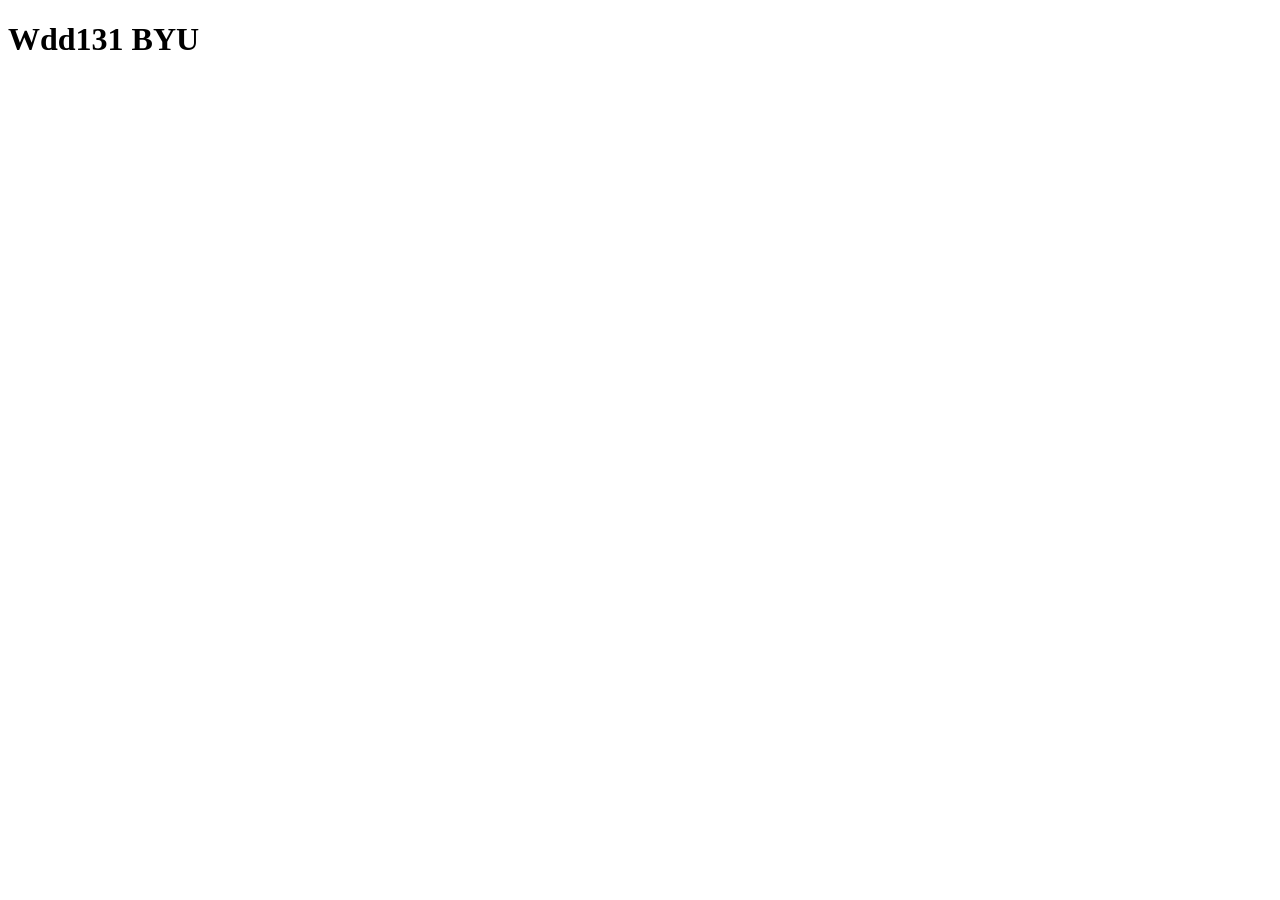
==== index.html @ 938f2e3e "Basic layout" ====
<!DOCTYPE html>
<html lang="en">

<head>
    <meta charset="UTF-8">
    <meta name="viewport" content="width=device-width, initial-scale=1.0">
    <title>Document</title>
</head>

<body>
    <h1>Wdd131 BYU</h1>
</body>

</html>
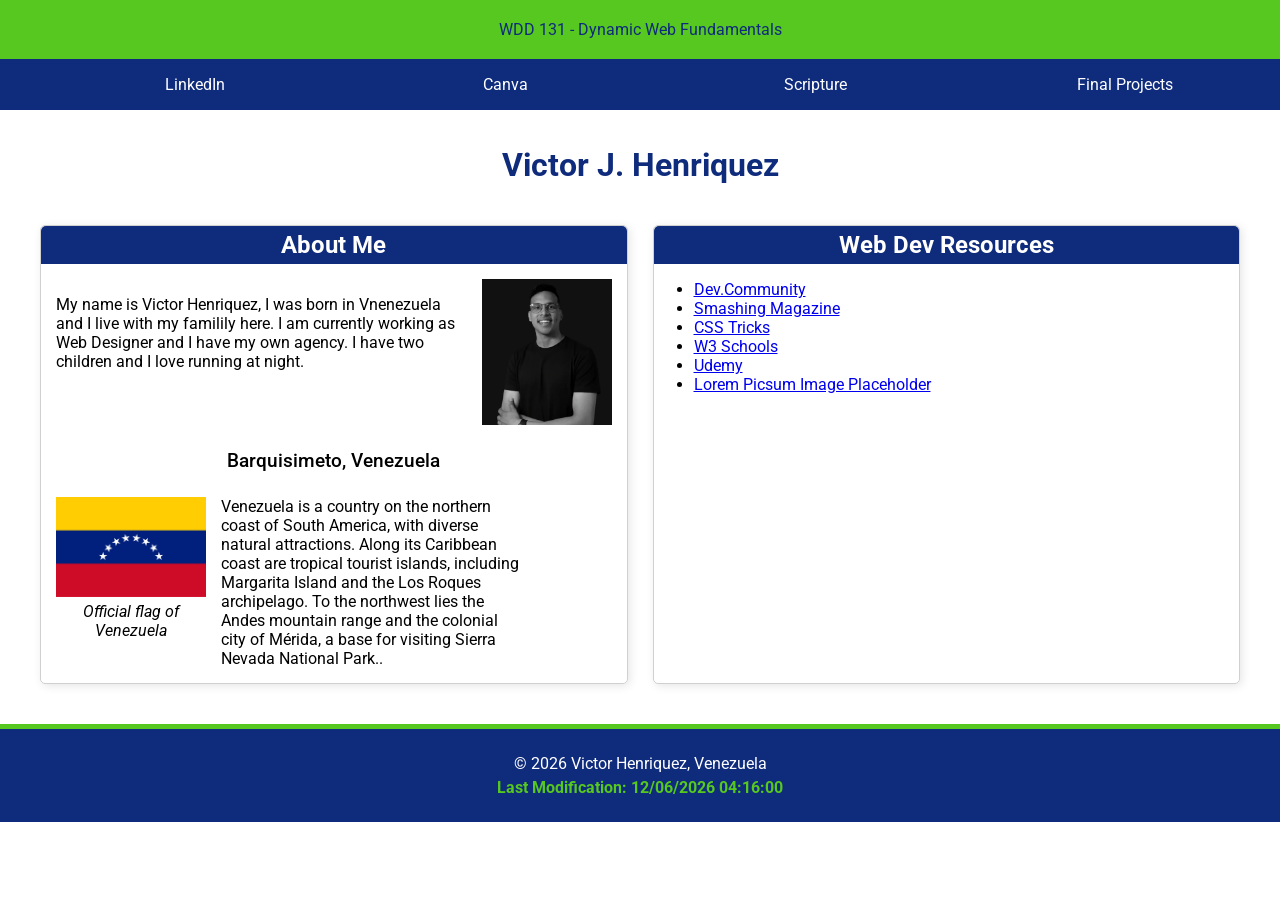
==== commit a95e095c: "Basic layout" ====
--- a/index.html
+++ b/index.html
@@ -1,14 +1,70 @@
 <!DOCTYPE html>
-<html lang="en">
+<html lang="en-US">
 
 <head>
     <meta charset="UTF-8">
     <meta name="viewport" content="width=device-width, initial-scale=1.0">
-    <title>Document</title>
+    <meta name="description"
+        content="WDD 131 - Dynamic Web Fundamentals, Victor Henriquez, my presentation website to show show I am">
+    <meta name="author" content="Victor Henriquez">
+    <title>WDD 131 - Dynamic Web Fundamentals - Victor Henriquez</title>
+    <link rel="stylesheet" href="styles/base.css">
+    <script src="scripts/gedates.js" defer></script>
+    <link rel="preconnect" href="https://fonts.googleapis.com">
+    <link rel="preconnect" href="https://fonts.gstatic.com" crossorigin>
+    <link href="https://fonts.googleapis.com/css2?family=Roboto:ital,wght@0,100..900;1,100..900&display=swap"
+        rel="stylesheet">
 </head>
 
 <body>
-    <h1>Wdd131 BYU</h1>
+    <header>
+        <span id="course-title">WDD 131 - Dynamic Web Fundamentals</span>
+        <nav>
+            <ul>
+                <li><a href="https://www.linkedin.com/in/victor-henriquez-/">LinkedIn</a></li>
+                <li><a href="https://byupw.instructure.com/.">Canva</a></li>
+                <li><a
+                        href="https://www.churchofjesuschrist.org/study/scriptures/bofm/moro/7?lang=eng&id=p47-p48#p47">Scripture</a>
+                </li>
+                <li><a href="#">Final Projects</a></li>
+            </ul>
+        </nav>
+    </header>
+    <main>
+        <h1>Victor J. Henriquez</h1>
+        <section class="card">
+            <h2>About Me</h2>
+            <Img src="images/VHenriquez (1).webp" alt="Victor Henriquez" class="victor"></Img>
+            <p>My name is Victor Henriquez, I was born in Vnenezuela and I live with my familily here. I am currently
+                working as Web Designer and I have my own agency. I have two children and I love running at night.</p>
+            <h3>Barquisimeto, Venezuela</h3>
+            <figure>
+                <img src="images/Flag_of_Venezuela.svg.webp" alt="Bandera de Venezuela" class="bandera">
+                <figcaption>Official flag of Venezuela</figcaption>
+            </figure>
+            <p class="bandera_text">Venezuela is a country on the northern coast of South America, with diverse natural attractions. Along
+                its Caribbean
+                coast are tropical tourist islands, including Margarita Island and the Los Roques archipelago. To the
+                northwest lies the
+                Andes mountain range and the colonial city of Mérida, a base for visiting Sierra Nevada National Park..</p>
+        </section>
+        <section class="card">
+            <h2>Web Dev Resources</h2>
+            <ul>
+                <li><a href="#">Dev.Community</a></li>
+                <li><a href="#">Smashing Magazine</a></li>
+                <li><a href="#">CSS Tricks</a></li>
+                <li><a href="#">W3 Schools</a></li>
+                <li><a href="#">Udemy</a></li>
+                <li><a href="#">Lorem Picsum Image Placeholder</a></li>
+            </ul>
+        </section>
+    </main>
+    <footer>
+        <p>© <span id="currentyear"></span> Victor Henriquez, Venezuela</p>
+        <p id="lastModified"></p>
+    </footer>
+
 </body>
 
 </html>
--- a/styles/base.css
+++ b/styles/base.css
@@ -0,0 +1,140 @@
+body {
+    font-family: "Roboto", sans-serif;
+    font-weight: 400;
+    margin: 0;
+}
+
+#course-title {
+    display: block;
+    text-align: center;
+    padding: 20px;
+    background-color: #57c81f;
+    color: #0f2b7c;
+}
+
+nav {
+    background-color: #0f2b7c;
+}
+
+nav ul {
+    display: flex;
+    list-style-type: none;
+    align-items: center;
+    margin: 0 auto;
+}
+
+nav ul li {
+    flex: 1 1 100%;
+}
+
+nav a {
+    display: block;
+    color: #fff;
+    text-decoration: none;
+    text-align: center;
+    padding: 1rem;
+}
+
+nav a:hover {
+    color: #57c81f;
+    text-decoration: none;
+    text-decoration: underline;
+}
+
+h1 {
+    grid-column: 1 / 3;
+    padding: 1rem;
+    color: #0f2b7c;
+    font-size: 2rem;
+    text-align: center;
+    margin: 0;
+}
+
+main {
+    display: grid;
+    grid-template-columns: 1fr 1fr;
+    gap: 25px; 
+    padding: 20px;
+    max-width: 1200px;
+    margin: 0 auto;
+}
+.card {
+    border: 1px solid #d0d0d0;
+    border-radius: 5px;
+    box-shadow: 2px 2px 10px rgba(0, 0, 0, 0.1);
+
+}
+
+.card h2 {
+    text-align: center;
+    background-color: #0f2b7c;
+    margin: 0;
+    color: #fff;
+    padding: 5px;
+    border-radius: 5px 5px 0px 0px;
+
+}
+
+.card img {
+    width: 130px;
+    height: auto;
+    display: block;
+}
+.card p {
+    padding: 15px;
+}
+
+.victor {
+    float: right;
+    padding: 15px;
+}
+
+figcaption{
+    font-style: italic;
+    margin-top: 5px;
+}
+
+/* Seleccionamos el figure que contiene la bandera */
+section.card figure {
+    float: left;
+    margin: 0;
+    width: 150px;
+    padding: 15px;
+    text-align: center;
+}
+
+section.card figure img {
+    width: 100%;
+    height: auto;
+}
+
+.card h3 {
+    clear: both;
+    padding: 10px 15px;
+    margin: 0;
+    text-align: center;
+    font-weight: 500;
+}
+
+.bandera_text{
+    margin: 0;
+    width: 80%;
+}
+
+footer {
+    margin-top: 20px;
+    padding: 20px;
+    background-color: #0f2b7c;
+    color: white;
+    text-align: center;
+    border-top: 5px solid #57c81f;
+}
+
+footer p {
+    margin: 5px 0;
+}
+
+#lastModified {
+    color: #57c81f;
+    font-weight: bold;
+}
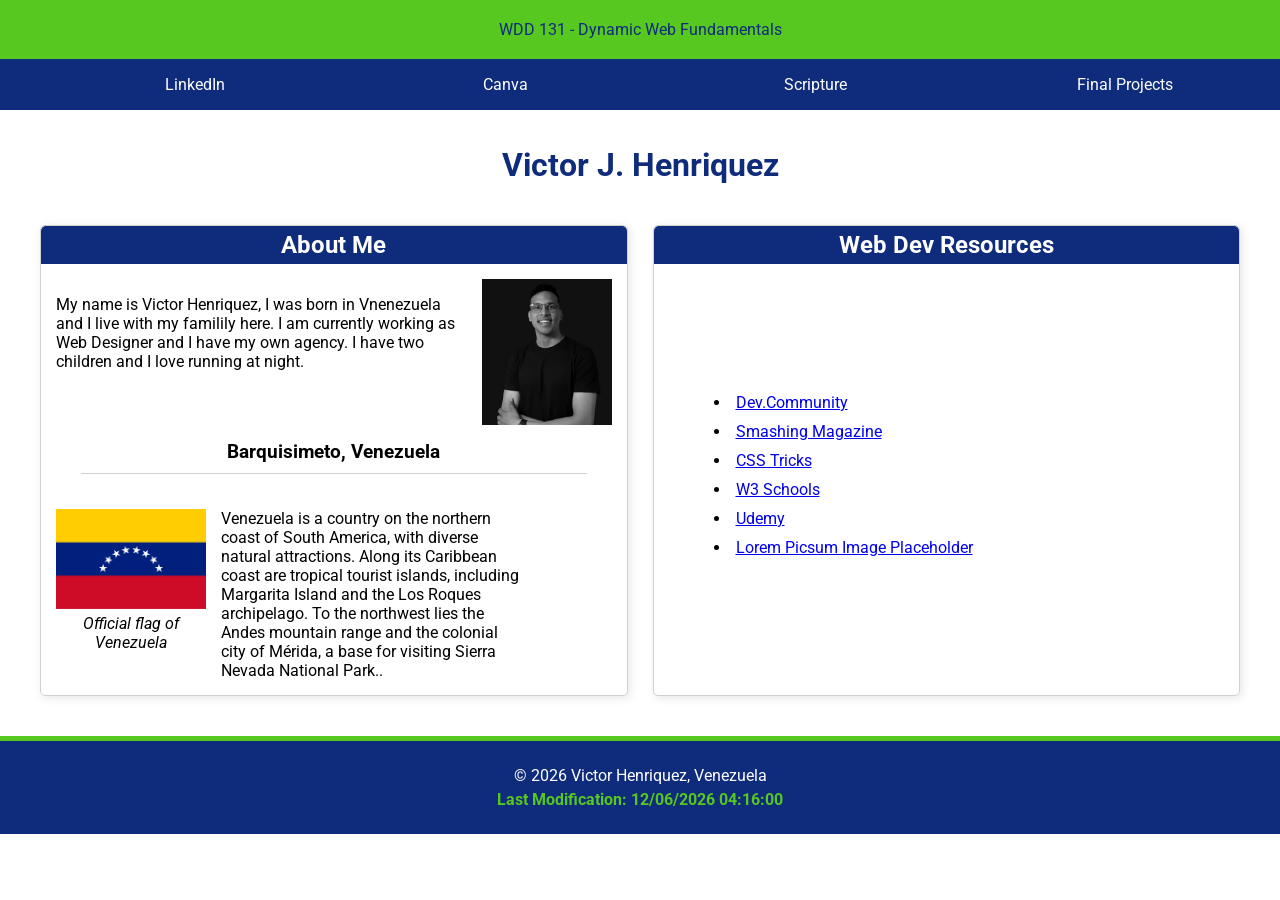
==== commit 52f5b8c5: "Entrega final" ====
--- a/index.html
+++ b/index.html
@@ -42,16 +42,18 @@
                 <img src="images/Flag_of_Venezuela.svg.webp" alt="Bandera de Venezuela" class="bandera">
                 <figcaption>Official flag of Venezuela</figcaption>
             </figure>
-            <p class="bandera_text">Venezuela is a country on the northern coast of South America, with diverse natural attractions. Along
+            <p class="bandera_text">Venezuela is a country on the northern coast of South America, with diverse natural
+                attractions. Along
                 its Caribbean
                 coast are tropical tourist islands, including Margarita Island and the Los Roques archipelago. To the
                 northwest lies the
-                Andes mountain range and the colonial city of Mérida, a base for visiting Sierra Nevada National Park..</p>
+                Andes mountain range and the colonial city of Mérida, a base for visiting Sierra Nevada National Park..
+            </p>
         </section>
         <section class="card">
             <h2>Web Dev Resources</h2>
-            <ul>
-                <li><a href="#">Dev.Community</a></li>
+            <ul class="list">
+                <li class="list_li"><a href="#">Dev.Community</a></li>
                 <li><a href="#">Smashing Magazine</a></li>
                 <li><a href="#">CSS Tricks</a></li>
                 <li><a href="#">W3 Schools</a></li>
--- a/styles/base.css
+++ b/styles/base.css
@@ -94,7 +94,6 @@
     margin-top: 5px;
 }
 
-/* Seleccionamos el figure que contiene la bandera */
 section.card figure {
     float: left;
     margin: 0;
@@ -109,11 +108,12 @@
 }
 
 .card h3 {
+    text-align: center;
+    border-bottom: 1px solid #d0d0d0;
+    margin: 20px 40px;
+    padding-bottom: 10px;
+    font-size: 1.2rem;
     clear: both;
-    padding: 10px 15px;
-    margin: 0;
-    text-align: center;
-    font-weight: 500;
 }
 
 .bandera_text{
@@ -137,4 +137,23 @@
 #lastModified {
     color: #57c81f;
     font-weight: bold;
+}
+
+.card:last-of-type {
+    display: flex;
+    flex-direction: column;
+}
+
+.card:last-of-type ul {
+    flex-grow: 1;
+    display: flex;
+    flex-direction: column;
+    justify-content: center;
+    margin: 0;
+    padding-left: 60px;
+    list-style-position: inside;
+}
+
+.card:last-of-type ul li {
+    margin-bottom: 10px;
 }
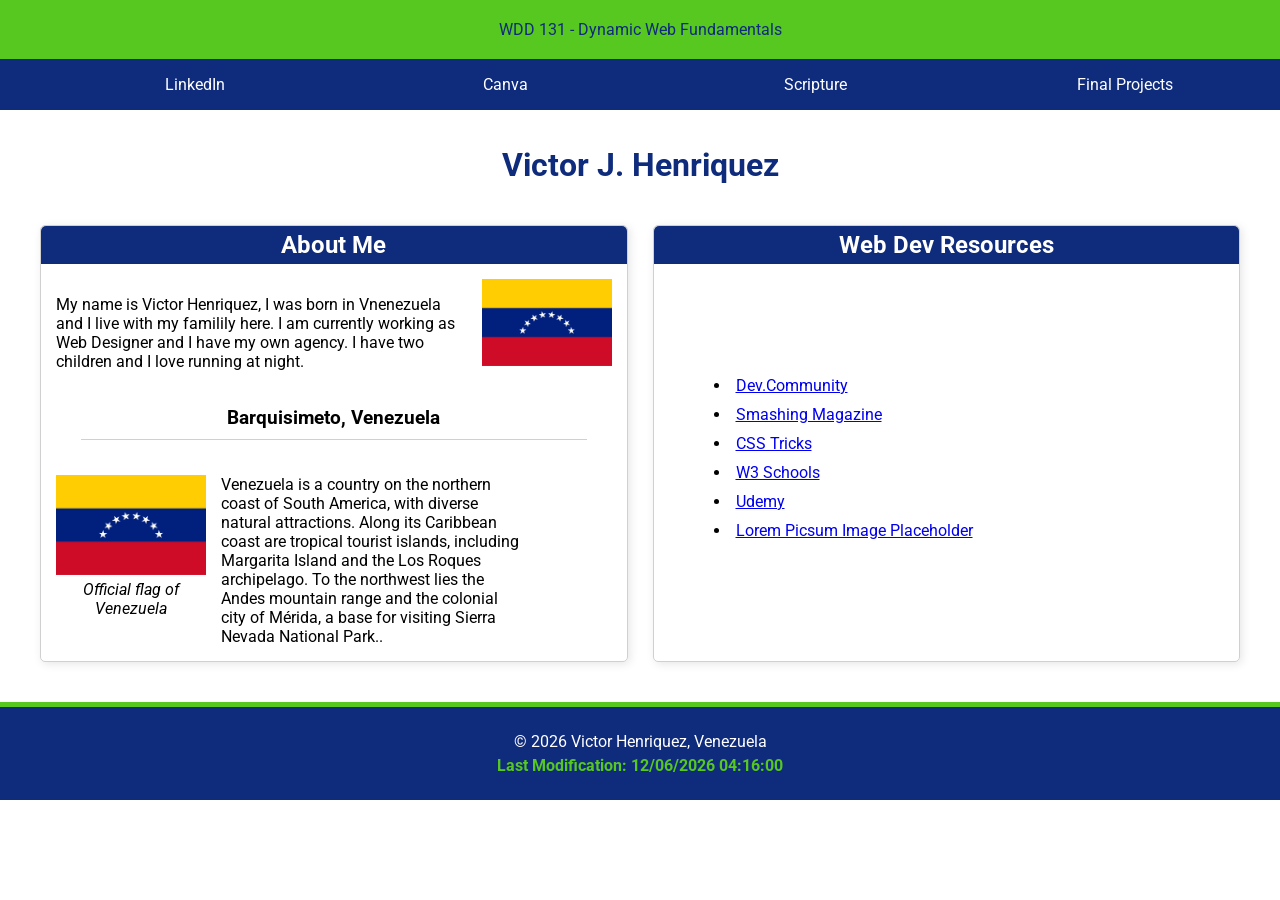
==== commit dc33a84e: "Convention Issues fixed" ====
--- a/index.html
+++ b/index.html
@@ -9,7 +9,7 @@
     <meta name="author" content="Victor Henriquez">
     <title>WDD 131 - Dynamic Web Fundamentals - Victor Henriquez</title>
     <link rel="stylesheet" href="styles/base.css">
-    <script src="scripts/gedates.js" defer></script>
+    <script src="scripts/getdates.js" defer></script>
     <link rel="preconnect" href="https://fonts.googleapis.com">
     <link rel="preconnect" href="https://fonts.gstatic.com" crossorigin>
     <link href="https://fonts.googleapis.com/css2?family=Roboto:ital,wght@0,100..900;1,100..900&display=swap"
@@ -34,12 +34,12 @@
         <h1>Victor J. Henriquez</h1>
         <section class="card">
             <h2>About Me</h2>
-            <Img src="images/VHenriquez (1).webp" alt="Victor Henriquez" class="victor"></Img>
+            <Img src="images/bandera.webp" alt="Victor Henriquez" class="victor"></Img>
             <p>My name is Victor Henriquez, I was born in Vnenezuela and I live with my familily here. I am currently
                 working as Web Designer and I have my own agency. I have two children and I love running at night.</p>
             <h3>Barquisimeto, Venezuela</h3>
             <figure>
-                <img src="images/Flag_of_Venezuela.svg.webp" alt="Bandera de Venezuela" class="bandera">
+                <img src="images/bandera.webp" alt="Bandera de Venezuela" class="bandera">
                 <figcaption>Official flag of Venezuela</figcaption>
             </figure>
             <p class="bandera_text">Venezuela is a country on the northern coast of South America, with diverse natural
--- a/styles/base.css
+++ b/styles/base.css
@@ -37,8 +37,11 @@
 
 nav a:hover {
     color: #57c81f;
-    text-decoration: none;
     text-decoration: underline;
+}
+
+header {
+    display: block;
 }
 
 h1 {
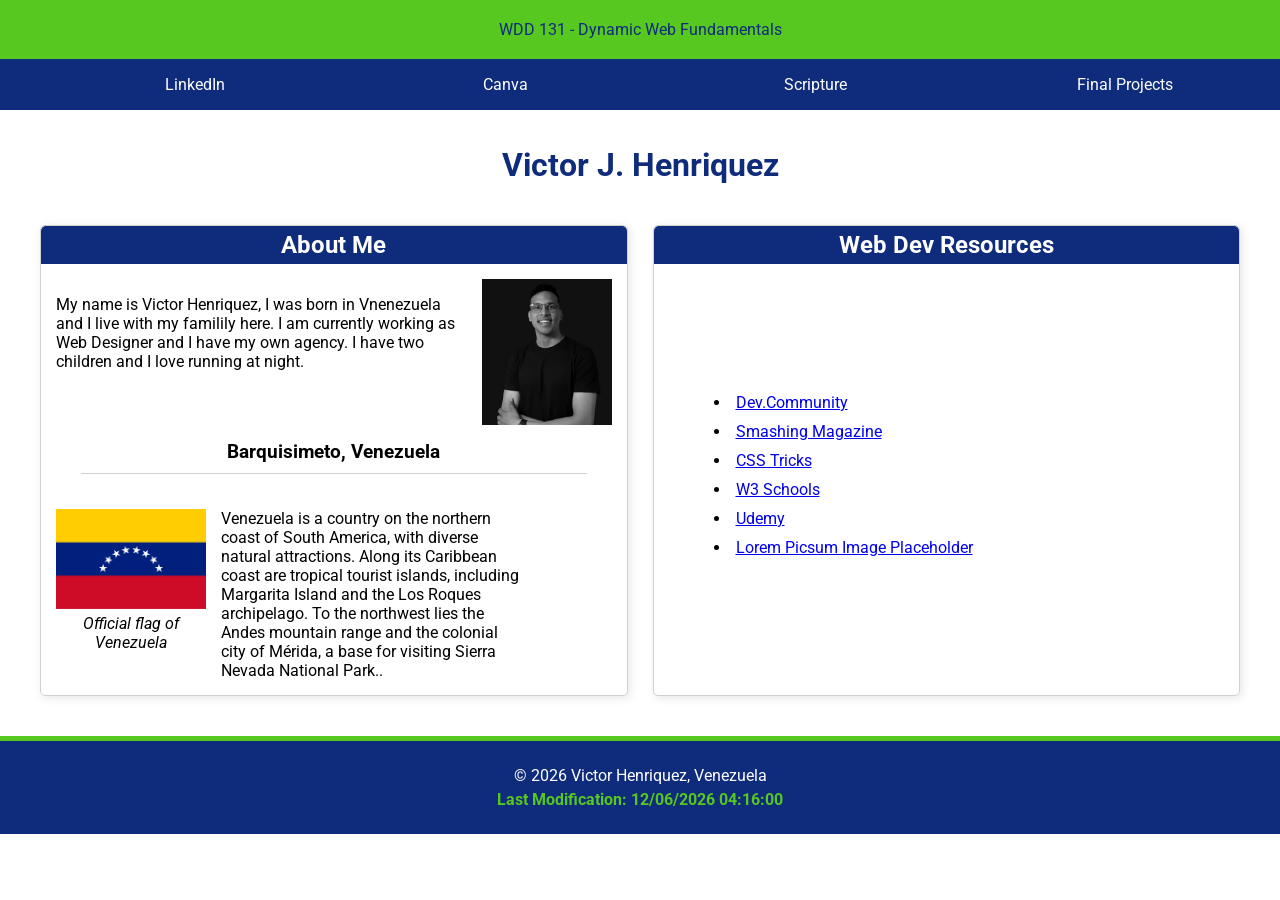
==== commit 518feb2b: "victor img fixed" ====
--- a/index.html
+++ b/index.html
@@ -34,7 +34,7 @@
         <h1>Victor J. Henriquez</h1>
         <section class="card">
             <h2>About Me</h2>
-            <Img src="images/bandera.webp" alt="Victor Henriquez" class="victor"></Img>
+            <img src="images/victor.webp" alt="Victor Henriquez" class="victor"></img>
             <p>My name is Victor Henriquez, I was born in Vnenezuela and I live with my familily here. I am currently
                 working as Web Designer and I have my own agency. I have two children and I love running at night.</p>
             <h3>Barquisimeto, Venezuela</h3>
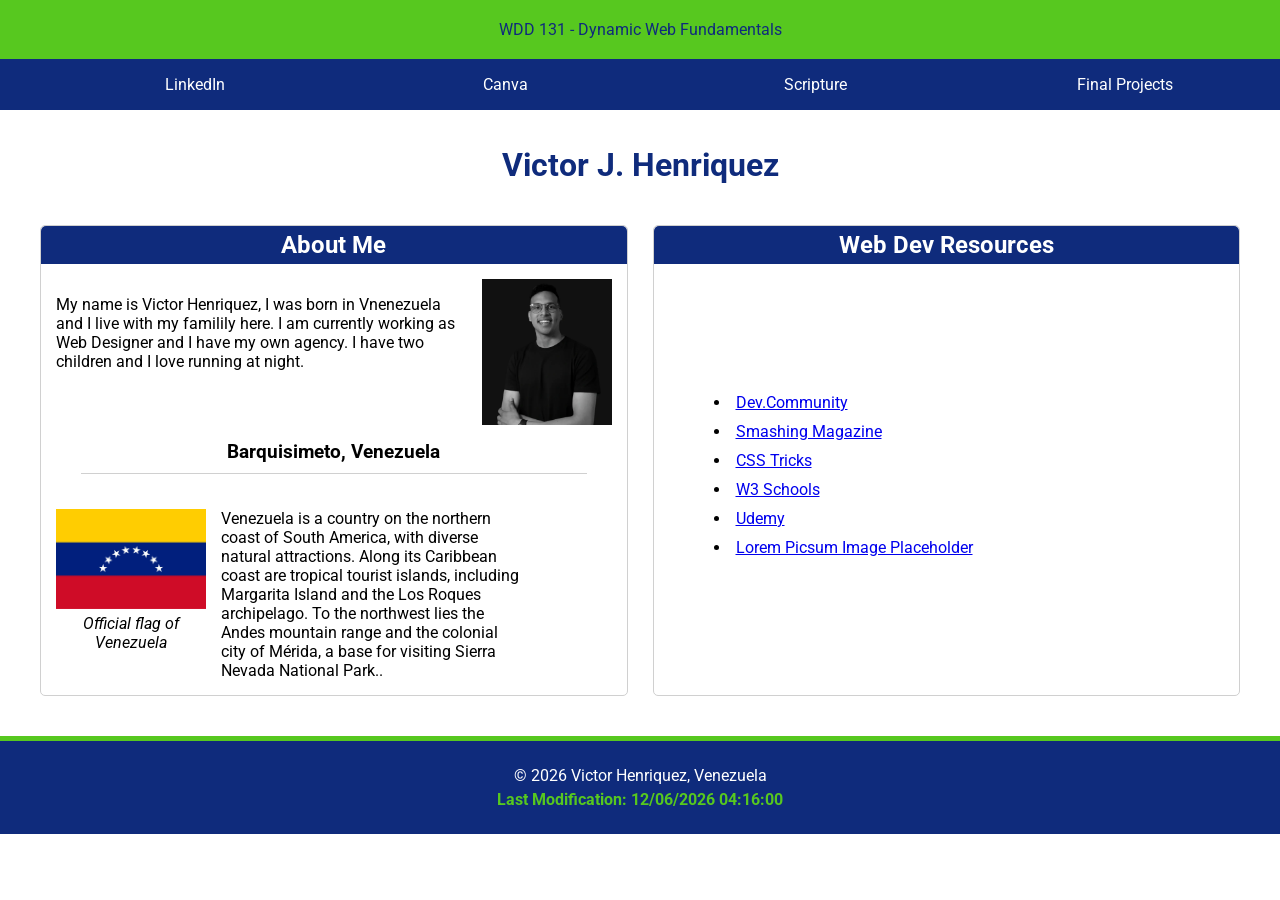
==== commit aa7ee8c0: "end img tag fixed" ====
--- a/index.html
+++ b/index.html
@@ -34,7 +34,7 @@
         <h1>Victor J. Henriquez</h1>
         <section class="card">
             <h2>About Me</h2>
-            <img src="images/victor.webp" alt="Victor Henriquez" class="victor"></img>
+            <img src="images/victor.webp" alt="Victor Henriquez" class="victor">
             <p>My name is Victor Henriquez, I was born in Vnenezuela and I live with my familily here. I am currently
                 working as Web Designer and I have my own agency. I have two children and I love running at night.</p>
             <h3>Barquisimeto, Venezuela</h3>
--- a/styles/base.css
+++ b/styles/base.css
@@ -14,6 +14,7 @@
 
 nav {
     background-color: #0f2b7c;
+    color: #fff;
 }
 
 nav ul {
@@ -56,16 +57,15 @@
 main {
     display: grid;
     grid-template-columns: 1fr 1fr;
-    gap: 25px; 
+    gap: 25px;
     padding: 20px;
     max-width: 1200px;
     margin: 0 auto;
 }
+
 .card {
     border: 1px solid #d0d0d0;
     border-radius: 5px;
-    box-shadow: 2px 2px 10px rgba(0, 0, 0, 0.1);
-
 }
 
 .card h2 {
@@ -83,6 +83,7 @@
     height: auto;
     display: block;
 }
+
 .card p {
     padding: 15px;
 }
@@ -92,7 +93,7 @@
     padding: 15px;
 }
 
-figcaption{
+figcaption {
     font-style: italic;
     margin-top: 5px;
 }
@@ -119,7 +120,7 @@
     clear: both;
 }
 
-.bandera_text{
+.bandera_text {
     margin: 0;
     width: 80%;
 }
@@ -128,7 +129,7 @@
     margin-top: 20px;
     padding: 20px;
     background-color: #0f2b7c;
-    color: white;
+    color: #fff;
     text-align: center;
     border-top: 5px solid #57c81f;
 }
